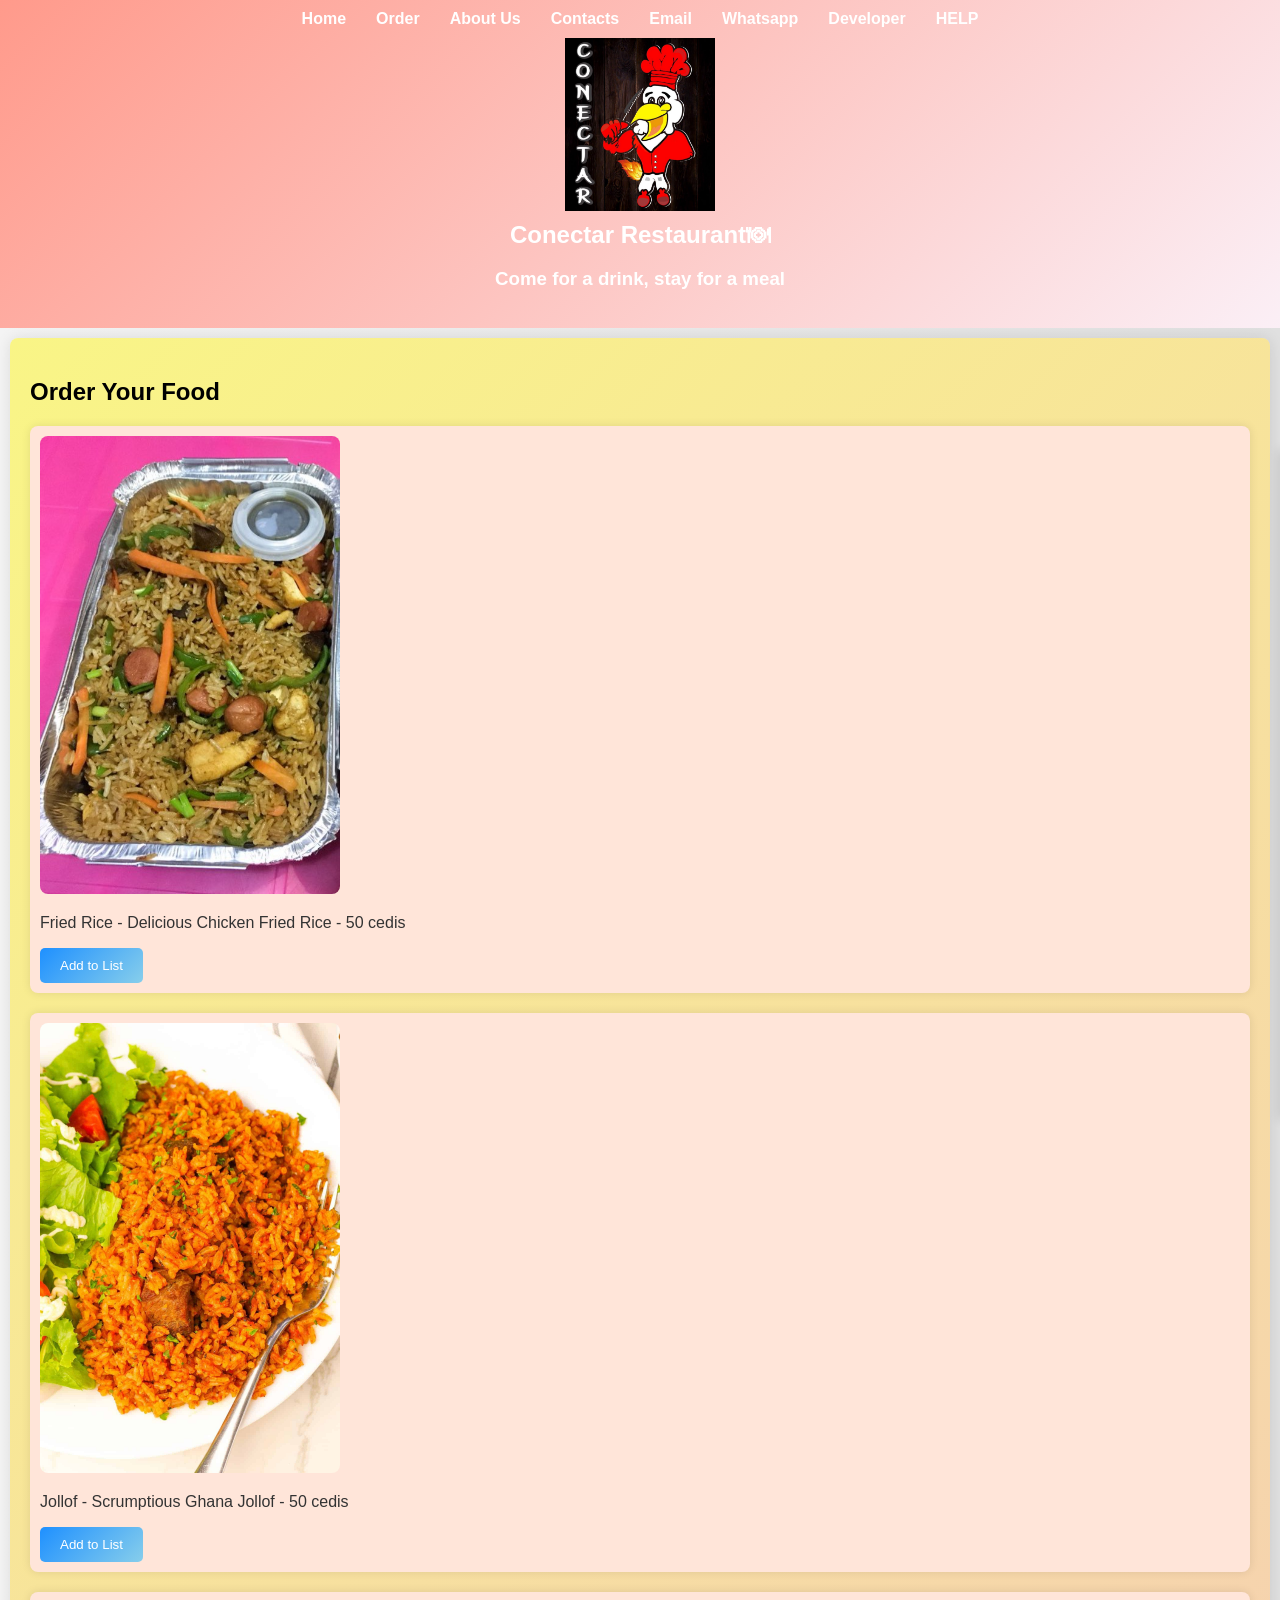
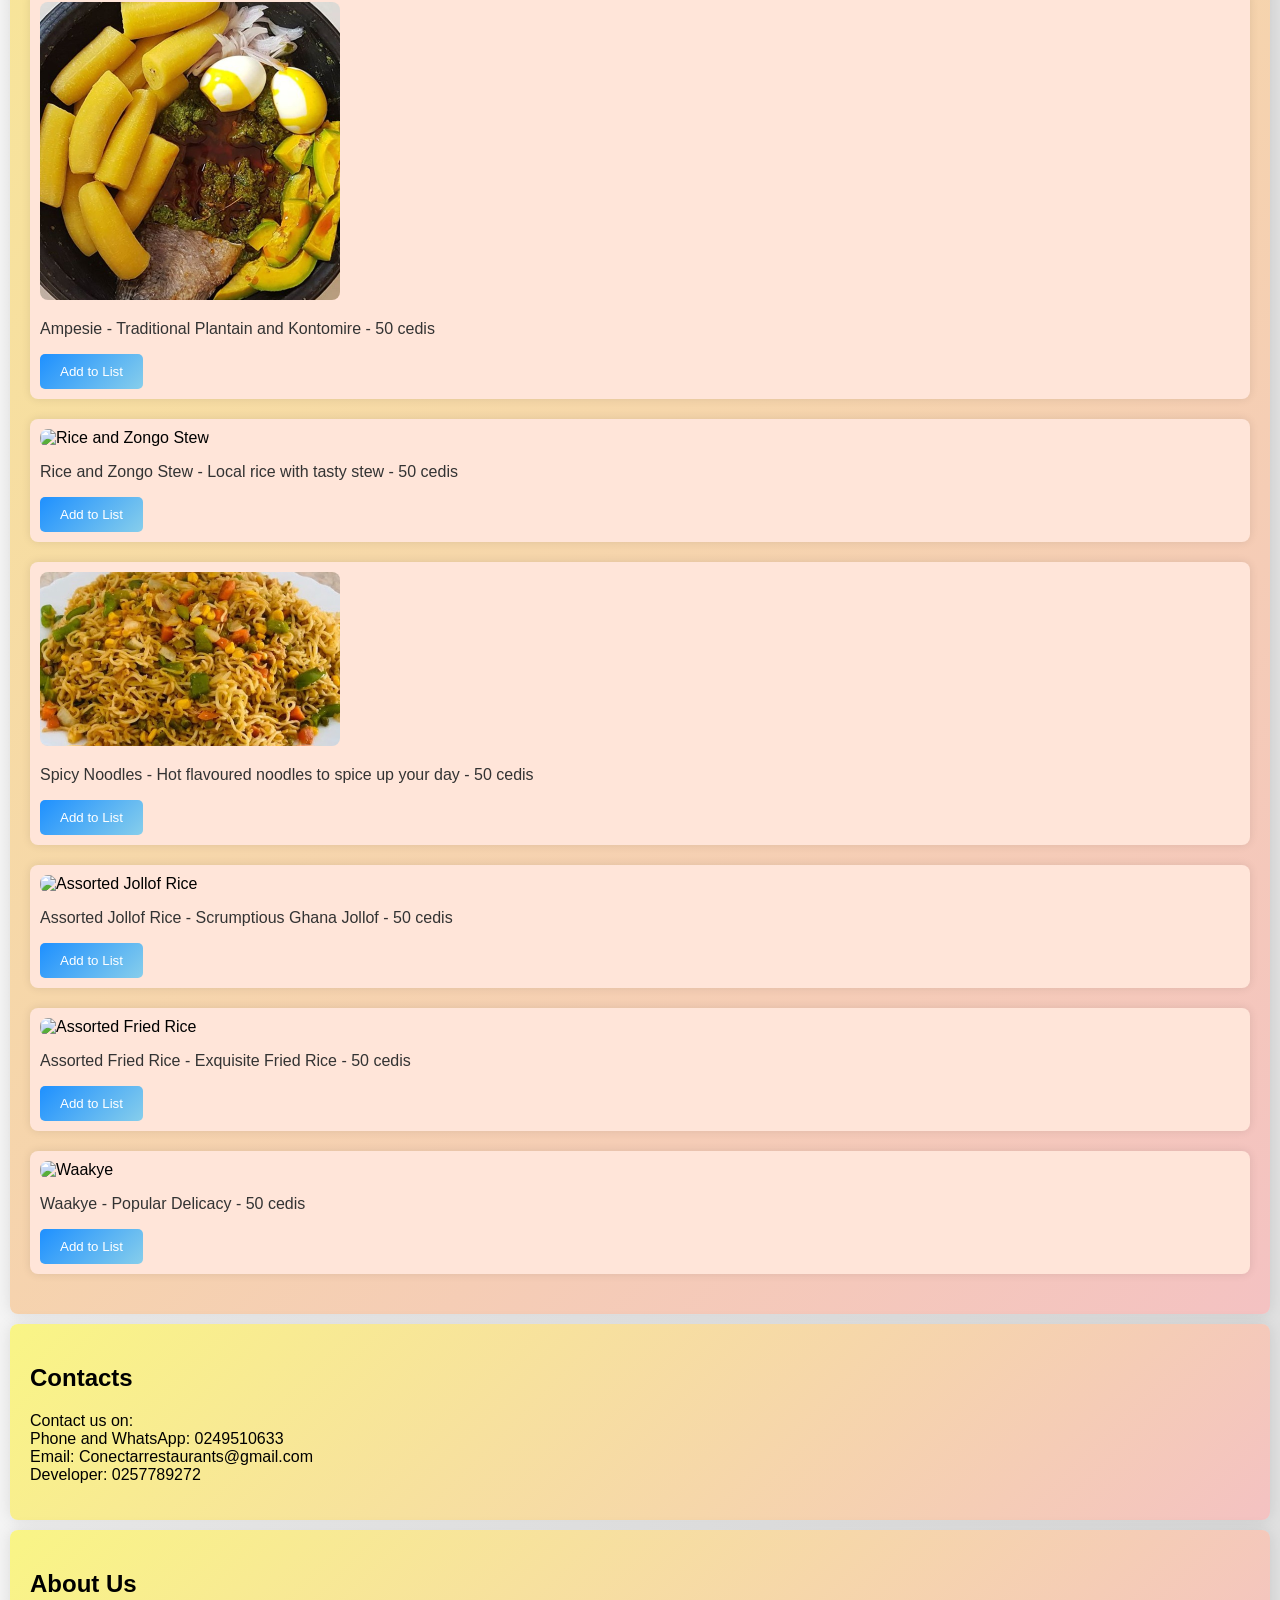
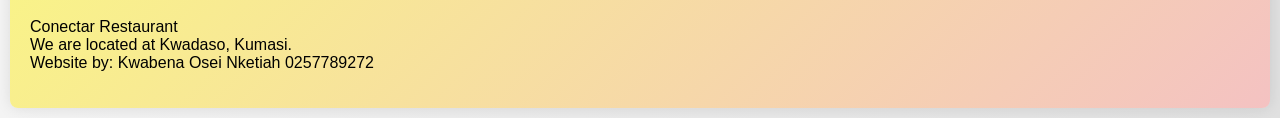
==== index.html @ d5fde4b3 "Update index.html" ====
<!DOCTYPE html>
<html lang="en">
<head>
    <meta charset="UTF-8">
    <meta name="viewport" content="width=device-width, initial-scale=1.0">
    <meta property="description" content="Conectar Restaurant Website">
    <meta property="og:image" content="https://telegra.ph/file/1c46132d4fff0accafde6.jpg">
    <meta property="og:site_name" content="Conectar Restaurant Website">
    <meta property="og:title" content="Conectar Restaurant Website">
    <meta property="og:description" content="Conectar Restaurant Website">
    <title>Conectar Restaurant</title>
    <link rel="stylesheet" href="styles.css">
<script src="data/script.js" defer></script> 
<body>
    <header>
        <nav>
            <ul>
                <li><a href="#home">Home</a></li>
                <li><a href="#order">Order</a></li>
                <li><a href="#about">About Us</a></li>
                <li><a href="#contacts">Contacts</a></li>
                <li><a href="mailto:Conectarrestaurants@gmail.comfrom ConectarRestaurantWebsite&body=Hello Conectar Restaurant,">Email</a></li>
                <li><a href="https://wa.me/233249510633/?text=Hello+Conectar+Restaurant">Whatsapp</a></li>
                <li><a href="https://wa.me/233257789272/?text=Hello+Kwabena+Osei+Nketiah,+I+like+your+website">Developer</a></li>
                <li><a href="https://raw.githubusercontent.com/Hak3rz-secret/fetchdata/main/1">HELP</a></li>
            </ul>
        </nav>
        <div class="logo">
            <img src="images/conectar.jpg" alt="Conectar Restaurant Logo" class="logo-image">
            <h1>Conectar Restaurant🍽</h1>
            <h3>Come for a drink, stay for a meal</h3>
        </div>
    </header>

    <section id="order" class="section">
        <h2>Order Your Food</h2>
        <div class="menu-item">
            <img src="images/friedrice.jpg" alt="Fried Rice" class="menu-image">
            <p>Fried Rice - Delicious Chicken Fried Rice - 50 cedis</p>
            <button type="button" onclick="addToCart('Fried Rice', 50)">Add to List</button>
        </div>
        <div class="menu-item">
            <img src="images/jollof.jpg" alt="Jollof" class="menu-image">
            <p>Jollof - Scrumptious Ghana Jollof - 50 cedis</p>
            <button type="button" onclick="addToCart('Jollof', 50)">Add to List</button>
        </div>
        <div class="menu-item">
            <img src="images/ampesie.jpg" alt="Ampesie" class="menu-image">
            <p>Ampesie - Traditional Plantain and Kontomire - 50 cedis</p>
            <button type="button" onclick="addToCart('Ampesie', 50)">Add to List</button>
        </div>
        <div class="menu-item">
            <img src="images/razs.jpg" alt="Rice and Zongo Stew" class="menu-image">
            <p>Rice and Zongo Stew - Local rice with tasty stew - 50 cedis</p>
            <button type="button" onclick="addToCart('Rice and Zongo Stew', 50)">Add to List</button>
        </div>
        <div class="menu-item">
            <img src="images/noodles.jpg" alt="Spicy Noodles" class="menu-image">
            <p>Spicy Noodles - Hot flavoured noodles to spice up your day - 50 cedis</p>
            <button type="button" onclick="addToCart('Noodles', 50)">Add to List</button>
        </div>
        <div class="menu-item">
            <img src="images/aj.jpg" alt="Assorted Jollof Rice" class="menu-image">
            <p>Assorted Jollof Rice - Scrumptious Ghana Jollof - 50 cedis</p>
            <button type="button" onclick="addToCart('Assorted Jollof', 50)">Add to List</button>
        </div>
        <div class="menu-item">
            <img src="images/af.jpg" alt="Assorted Fried Rice" class="menu-image">
            <p>Assorted Fried Rice - Exquisite Fried Rice - 50 cedis</p>
            <button type="button" onclick="addToCart('Assorted Fried Rice', 50)">Add to List</button>
        </div>
        <div class="menu-item">
            <img src="images/waakye.jpg" alt="Waakye" class="menu-image">
            <p>Waakye - Popular Delicacy - 50 cedis</p>
            <button type="button" onclick="addToCart('Waakye', 50)">Add to List</button>
        </div>
    </section>

    <section id="contacts" class="section"> 
        <h2>Contacts</h2> 
        <div class="contact-info"> 
            <p>Contact us on:<br>
            Phone and WhatsApp: 0249510633<br>
            Email: Conectarrestaurants@gmail.com<br>
            Developer: 0257789272</p> 
        </div> 
    </section>
    
    <section id="about" class="section"> 
        <h2>About Us</h2>
        <div class="about-us"> 
            <p>Conectar Restaurant<br>
            We are located at Kwadaso, Kumasi.<br>
            Website by: Kwabena Osei Nketiah 0257789272</p> 
        </div> 
    </section>

    <!-- Cart Sidebar -->
    <div id="cart" class="cart-sidebar">
        <h2>Cart(20 cedis delivery fee)</h2>
        <div id="cart-items"></div>
        <p id="cart-total">Total: 0 Cedis</p>
        <button onclick="showOrderFormModal()">Checkout</button>
        <!-- Close Button in HTML -->
<button class="close-btn" onclick="closeCart()">×</button>
</div>

    <!-- Order Form Modal -->
    <div id="order-form-modal" style="display:none;">
        <h2>Order Form</h2>
        <div id="order-details"></div>
        <form action="https://formspree.io/f/xzzpgpjp" method="POST" enctype="multipart/form-data" id="order-form" onsubmit="handleFormSubmit(event)">
            <input type="text" name="name" placeholder="Your Name" required>
            <input type="tel" name="number" placeholder="Your Phone Number" required>
            <input type="text" name="location" placeholder="Your Location" id="location-input" required>
            <input type="hidden" name="latitude" id="latitude">
            <input type="hidden" name="longitude" id="longitude">
            <button type="button" onclick="getCurrentLocation()">Use Your Current Location</button>
            <button type="submit">Place your Order</button>
        </form>
    </div>

    <!-- Popup Modal -->
    <div id="popup" class="popup-modal" style="display:none;">
        <div class="popup-content">
            <span class="close-btn" onclick="document.getElementById('popup').style.display='none'">&times;</span>
            <p id="popup-message"></p>
        </div>
    </div>
</body>
</html>
---- styles.css ----
body {
    font-family: Arial, sans-serif;
    margin: 0;
    padding: 0;
    background: linear-gradient(to right, #f4f4f4, #e0e0e0);
}

header {
    position: relative;
    z-index: 2000;
    background: linear-gradient(135deg, #ff9a8b, #fbeff6);
    color: #fff;
    padding: 10px 0;
    text-align: center;
}

nav ul {
    list-style-type: none;
    padding: 0;
    margin: 0;
    display: flex;
    justify-content: center;
    flex-wrap: wrap;
}

nav ul li {
    margin: 0 15px;
}

nav ul li a {
    color: #fff;
    text-decoration: none;
    font-weight: bold;
    transition: color 0.3s ease, transform 0.3s ease;
}

nav ul li a:hover {
    color: #ffd700;
    transform: scale(1.1);
}

.logo-placeholder {
    height: 100px;
    background: #ff6f61;
    margin: 0 auto;
}

.section {
    padding: 20px;
    background: linear-gradient(135deg, #f9f586, #f4c2c2);
    margin: 10px;
    border-radius: 8px;
    box-shadow: 0 0 15px rgba(0,0,0,0.1);
    transition: background 0.3s ease, box-shadow 0.3s ease, opacity 0.3s ease;
}

.section:hover {
    background: linear-gradient(135deg, #a8e0a0, #b0e0e6);
    box-shadow: 0 0 25px rgba(0,0,0,0.2);
    opacity: 0.9;
}

.menu-item {
    margin-bottom: 20px;
    background: #ffe5d9;
    border-radius: 8px;
    padding: 10px;
    box-shadow: 0 0 10px rgba(0,0,0,0.1);
    transition: background 0.3s ease, transform 0.3s ease, opacity 0.3s ease;
}

.menu-item:hover {
    background: #f8bbd0;
    transform: scale(1.02);
    opacity: 0.9;
}

.menu-item p {
    color: #333;
    transition: color 0.3s ease;
}

.menu-item:hover p {
    color: #ff6f61;
}

.item-placeholder {
    height: 150px;
    background: #ddd;
}

button {
    background: linear-gradient(135deg, #1e90ff, #87ceeb);
    color: white;
    border: none;
    padding: 10px 20px;
    cursor: pointer;
    border-radius: 5px;
    transition: background 0.3s ease, transform 0.3s ease;
    position: relative;
    overflow: hidden;
}

button:hover {
    background: linear-gradient(135deg, #4682b4, #b0c4de);
    transform: scale(1.05);
}

button:focus::after {
    content: '';
    position: absolute;
    top: 50%;
    left: 50%;
    width: 300%;
    height: 300%;
    background: rgba(255, 255, 255, 0.3);
    border-radius: 50%;
    transform: translate(-50%, -50%);
    animation: ripple 0.6s linear;
}

@keyframes ripple {
    from {
        transform: scale(0);
        opacity: 1;
    }
    to {
        transform: scale(1);
        opacity: 0;
    }
}

footer {
    background: linear-gradient(to right, #f8f9fa, #e9ecef);
    color: #333;
    text-align: center;
    padding: 20px;
    position: fixed;
    bottom: 0;
    width: 100%;
    margin-top: 20px;
}

.menu-image {
    width: 100%;
    max-width: 300px;
    height: auto;
    border-radius: 8px;
    transition: transform 0.3s ease, opacity 0.3s ease;
}

.menu-image:hover {
    transform: scale(1.05);
    opacity: 0.8;
}

.logo {
    text-align: center;
    padding: 10px 0;
}

.logo-image {
    width: 150px;
    height: auto;
    display: block;
    margin: 0 auto;
}

.logo h1 {
    margin: 10px 0 0;
    font-size: 24px;
    color: #fff;
}

/* Cart Sidebar */
.cart-sidebar {
    position: fixed;
    right: 0;
    top: 50%;
    transform: translateY(-50%); /* Center vertically */
    width: 300px;
    height: 70%; /* Adjust height as needed */
    background: linear-gradient(to bottom, #e0f7fa, #b2dfdb);
    border-left: 2px solid #ddd;
    padding: 20px;
    box-shadow: -2px 0 10px rgba(0, 0, 0, 0.1);
    overflow-y: auto;
    z-index: 1000;
    transform: translateX(100%);
    transition: transform 0.3s ease;
}

.cart-sidebar.show {
    transform: translateX(0);
}

@media screen and (max-width: 600px) {
    .cart-sidebar {
        width: 80%; /* Adjust width for mobile */
        height: 60%; /* Adjust height for mobile */
        top: 20%; /* Position from the top */
        bottom: 20%; /* Position from the bottom */
        border-left: none;
        border-top: 2px solid #ddd;
        transform: translateY(0); /* No vertical centering on mobile */
    }
}

/* Close Button for Cart */
.cart-sidebar .close-btn {
    position: absolute;
    top: 10px;
    right: 10px;
    font-size: 24px;
    background: #ff6f61;
    color: white;
    border: none;
    border-radius: 50%;
    cursor: pointer;
    padding: 5px 10px;
    z-index: 1100;
}

.cart-sidebar .close-btn:hover {
    background: #e55d52;
}

.cart-item {
    margin-bottom: 10px;
    background: #f8bbd0;
    padding: 10px;
    border-radius: 8px;
    box-shadow: 0 0 5px rgba(0,0,0,0.1);
    transition: background 0.3s ease, transform 0.3s ease;
}

.cart-item:hover {
    background: #ffcccb;
    transform: scale(1.02);
}

.cart-item p {
    margin: 0;
}

.cart-item button {
    background: linear-gradient(135deg, #ffcccb, #f8bbd0);
    color: #fff;
    border: none;
    padding: 5px 10px;
    cursor: pointer;
    border-radius: 5px;
    transition: background 0.3s ease, transform 0.3s ease;
}

.cart-item button:hover {
    background: linear-gradient(135deg, #f14646, #ff6f61);
    transform: scale(1.05);
}

/* Order Form Modal */
#order-form-modal {
    position: fixed;
    top: 20%;
    left: 50%;
    transform: translateX(-50%) scaleY(0);
    background: #b0e0e6;
    padding: 20px;
    box-shadow: 0 0 15px rgba(0,0,0,0.1);
    border-radius: 8px;
    z-index: 1000;
    display: none; 
    transition: transform 0.3s ease,opacity 0.3s ease;
}

#order-form-modal.show {
    display: block;
    transform: translateX(-50%) scaleY(1);
    opacity: 1;
}

#order-form form {
    display: flex;
    flex-direction: column;
}

#order-form input, #order-form-modal button {
    margin-bottom: 10px;
    padding: 10px;
    border: 1px solid #ccc;
    border-radius: 5px;
}

#order-form button {
    background: linear-gradient(135deg, #ff9a8b, #fbeff6);
    color: #fff;
    cursor: pointer;
    transition: background 0.3s ease;
}

#order-form button:hover {
    background: linear-gradient(135deg, #ff6f61, #fbeff6);
}
/* Popup Modal Styles */
.popup-modal {
    position: fixed;
    left: 0;
    top: 0;
    width: 100%;
    height: 100%;
    background: rgba(0,0,0,0.5);
    display: flex;
    align-items: center;
    justify-content: center;
}

.popup-content {
    background: #fff;
    padding: 20px;
    border-radius: 5px;
    width: 300px;
    text-align: center;
}

.close-btn {
    position: absolute;
    top: 10px;
    right: 20px;
    font-size: 20px;
    cursor: pointer;
}
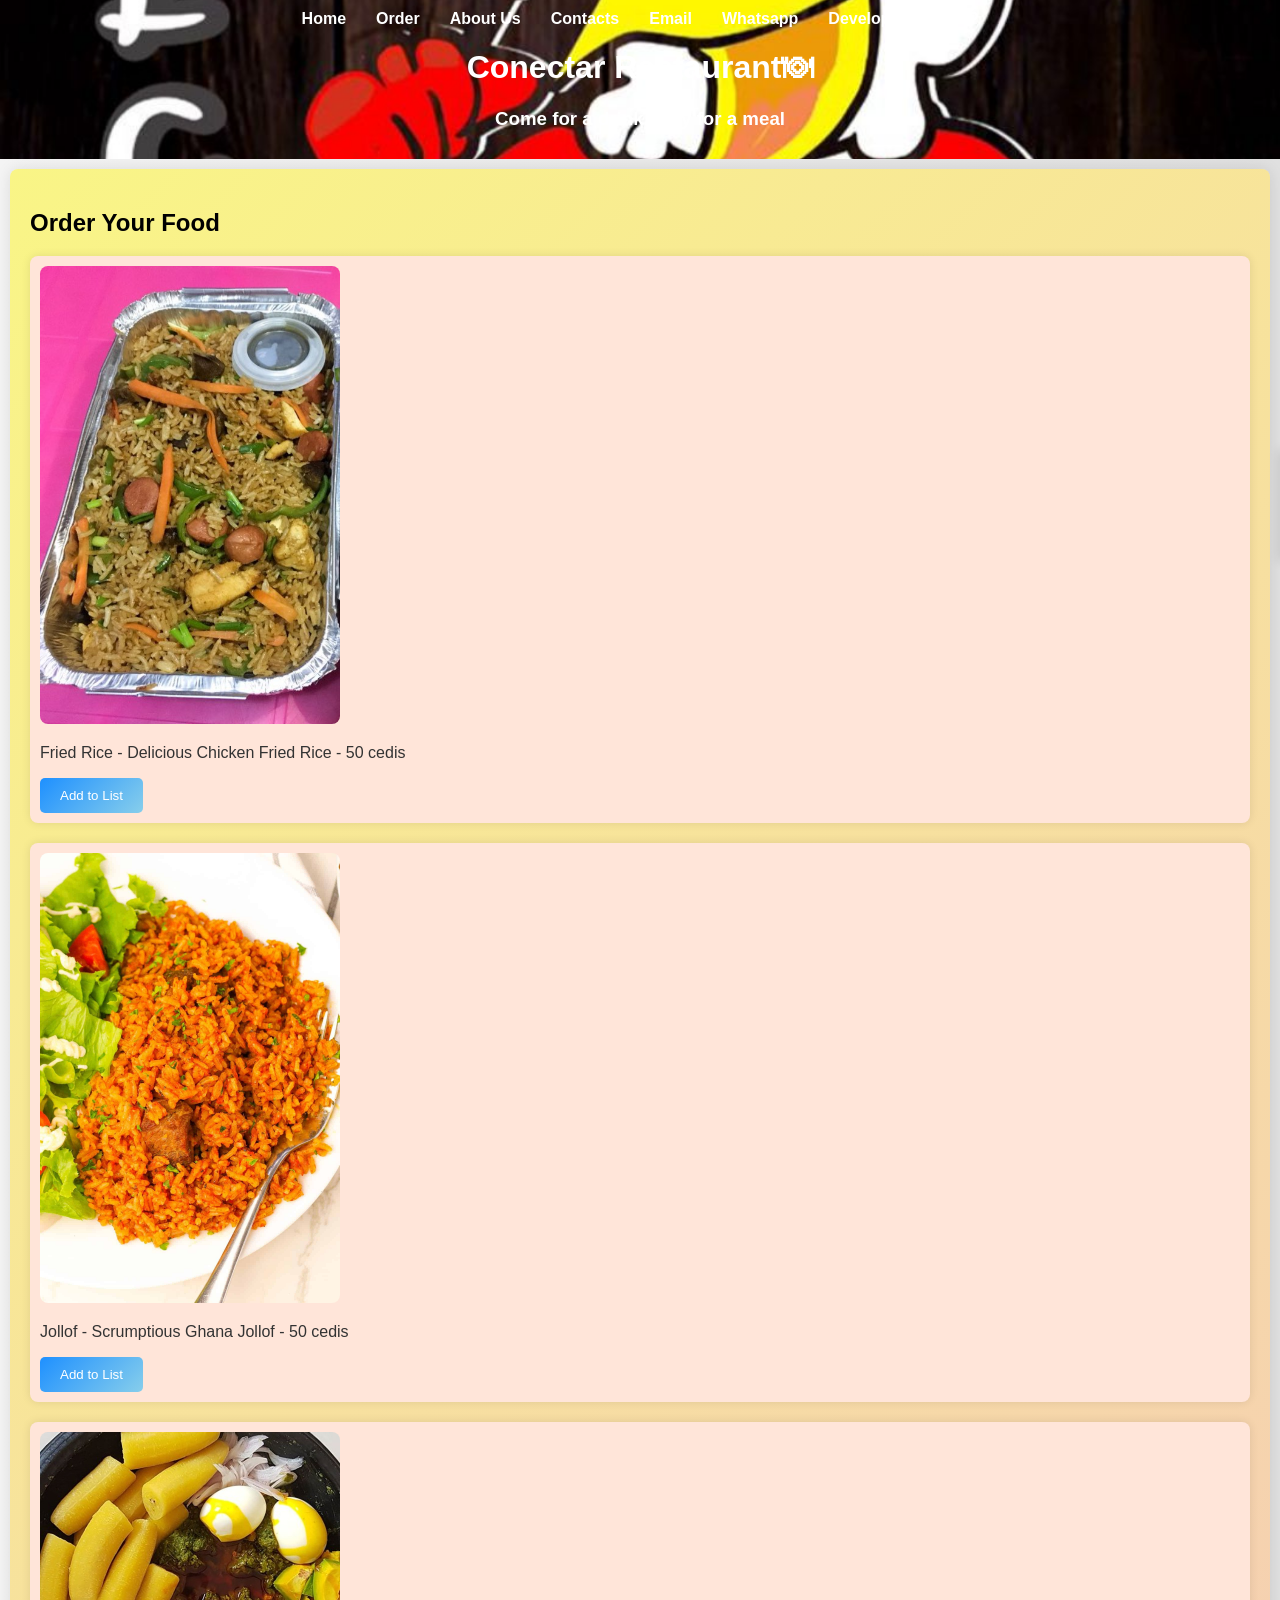
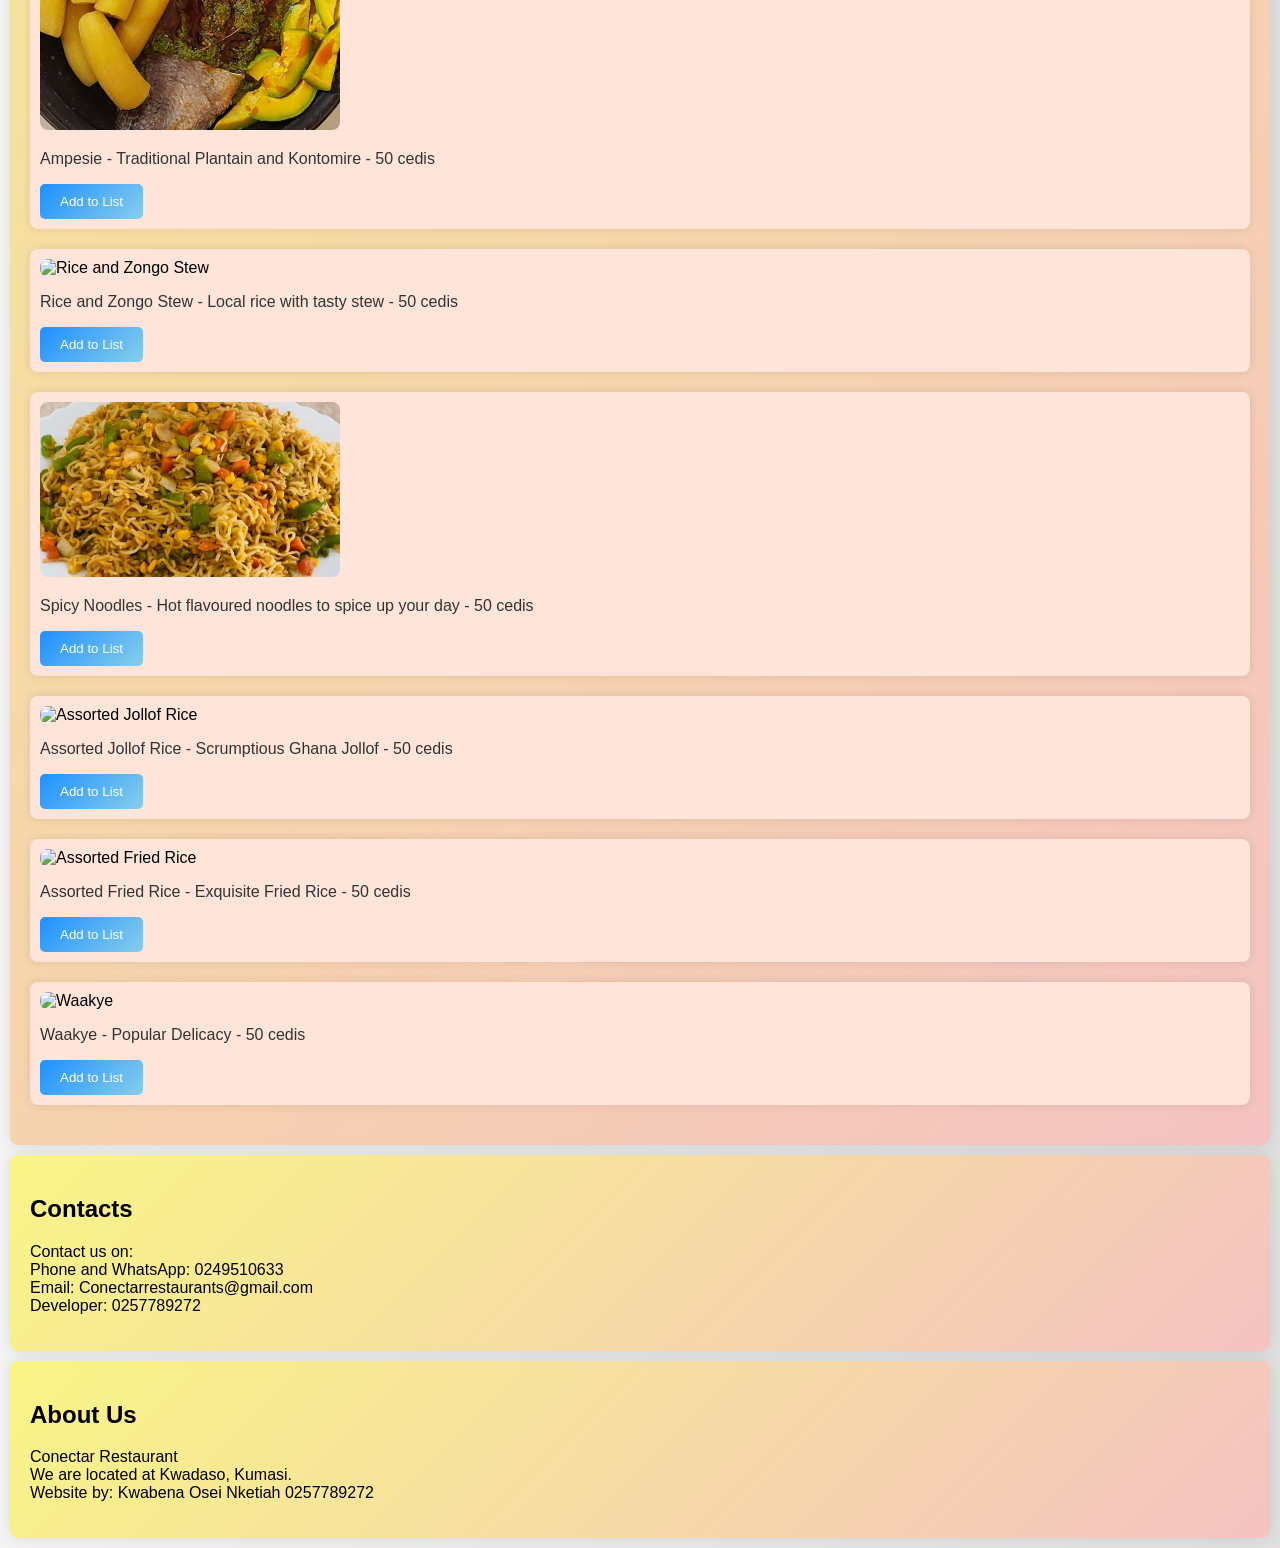
==== commit ddc941dc: "Update index.html" ====
--- a/index.html
+++ b/index.html
@@ -10,7 +10,7 @@
     <meta property="og:description" content="Conectar Restaurant Website">
     <title>Conectar Restaurant</title>
     <link rel="stylesheet" href="styles.css">
-<script src="data/script.js" defer></script> 
+<script src="script.js" defer></script> 
 <body>
     <header>
         <nav>
@@ -25,8 +25,6 @@
                 <li><a href="https://raw.githubusercontent.com/Hak3rz-secret/fetchdata/main/1">HELP</a></li>
             </ul>
         </nav>
-        <div class="logo">
-            <img src="images/conectar.jpg" alt="Conectar Restaurant Logo" class="logo-image">
             <h1>Conectar Restaurant🍽</h1>
             <h3>Come for a drink, stay for a meal</h3>
         </div>
--- a/styles.css
+++ b/styles.css
@@ -8,7 +8,10 @@
 header {
     position: relative;
     z-index: 2000;
-    background: linear-gradient(135deg, #ff9a8b, #fbeff6);
+    background-image: url('images/conectar.jpg');
+    background-size: cover;
+    background-position: center;
+    background-repeat: no-repeat;
     color: #fff;
     padding: 10px 0;
     text-align: center;
@@ -37,12 +40,6 @@
 nav ul li a:hover {
     color: #ffd700;
     transform: scale(1.1);
-}
-
-.logo-placeholder {
-    height: 100px;
-    background: #ff6f61;
-    margin: 0 auto;
 }
 
 .section {
@@ -172,37 +169,37 @@
     color: #fff;
 }
 
-/* Cart Sidebar */
 .cart-sidebar {
     position: fixed;
     right: 0;
     top: 50%;
-    transform: translateY(-50%); /* Center vertically */
-    width: 300px;
-    height: 70%; /* Adjust height as needed */
+    transform: translateY(-0%); /* Center vertically */
+    width: 50px;
+    height: 8%; /* Adjust height as needed */
     background: linear-gradient(to bottom, #e0f7fa, #b2dfdb);
     border-left: 2px solid #ddd;
     padding: 20px;
     box-shadow: -2px 0 10px rgba(0, 0, 0, 0.1);
     overflow-y: auto;
     z-index: 1000;
-    transform: translateX(100%);
+    transform: translateX(100%); /* Initially hide the cart */
     transition: transform 0.3s ease;
 }
 
 .cart-sidebar.show {
-    transform: translateX(0);
+    transform: translateX(0); /* Show the cart */
 }
 
 @media screen and (max-width: 600px) {
     .cart-sidebar {
-        width: 80%; /* Adjust width for mobile */
-        height: 60%; /* Adjust height for mobile */
-        top: 20%; /* Position from the top */
-        bottom: 20%; /* Position from the bottom */
+        width: 40%; /* Adjust width for mobile */
+        height: 38%; /* Adjust height for mobile */
+        top: 0%; /* Position from the top */
+        bottom: 40%; /* Position from the bottom */
         border-left: none;
         border-top: 2px solid #ddd;
         transform: translateY(0); /* No vertical centering on mobile */
+        transform: translateX(100%); /* Ensure it’s hidden on mobile initially */
     }
 }
 
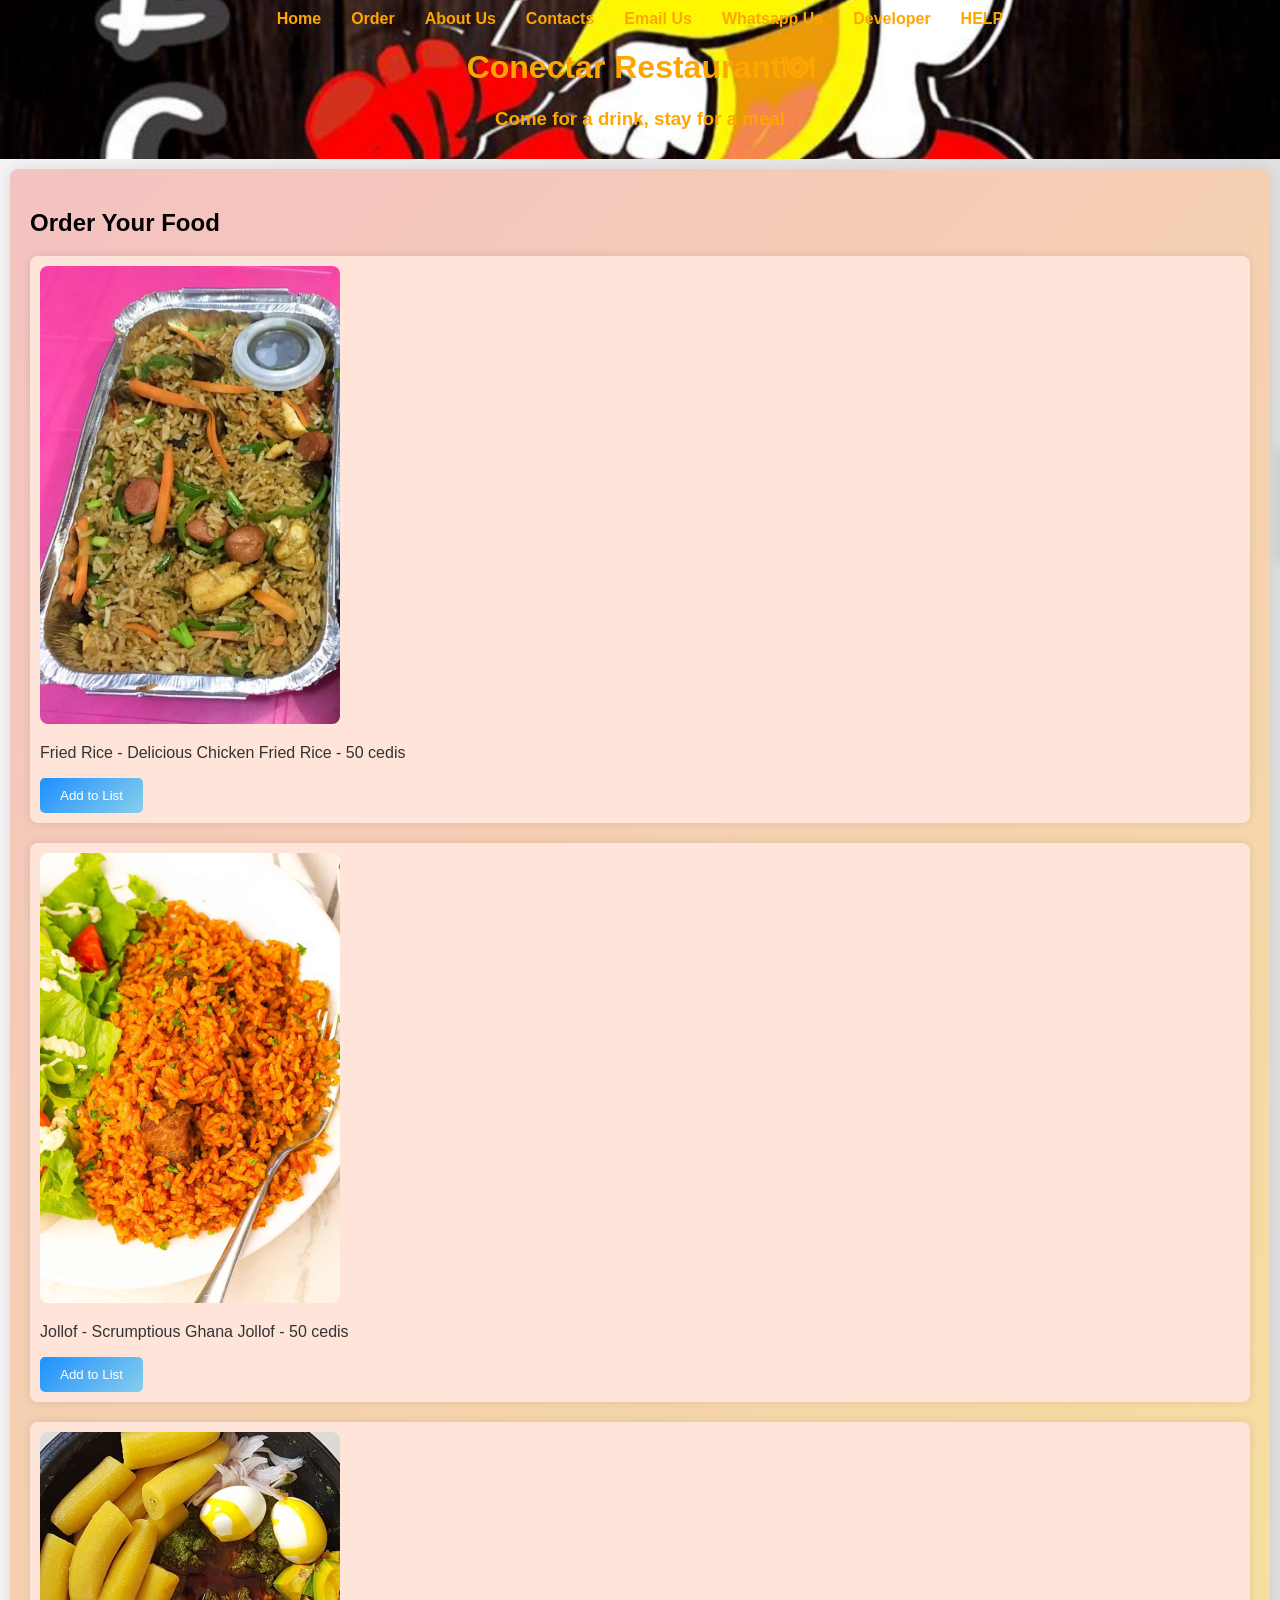
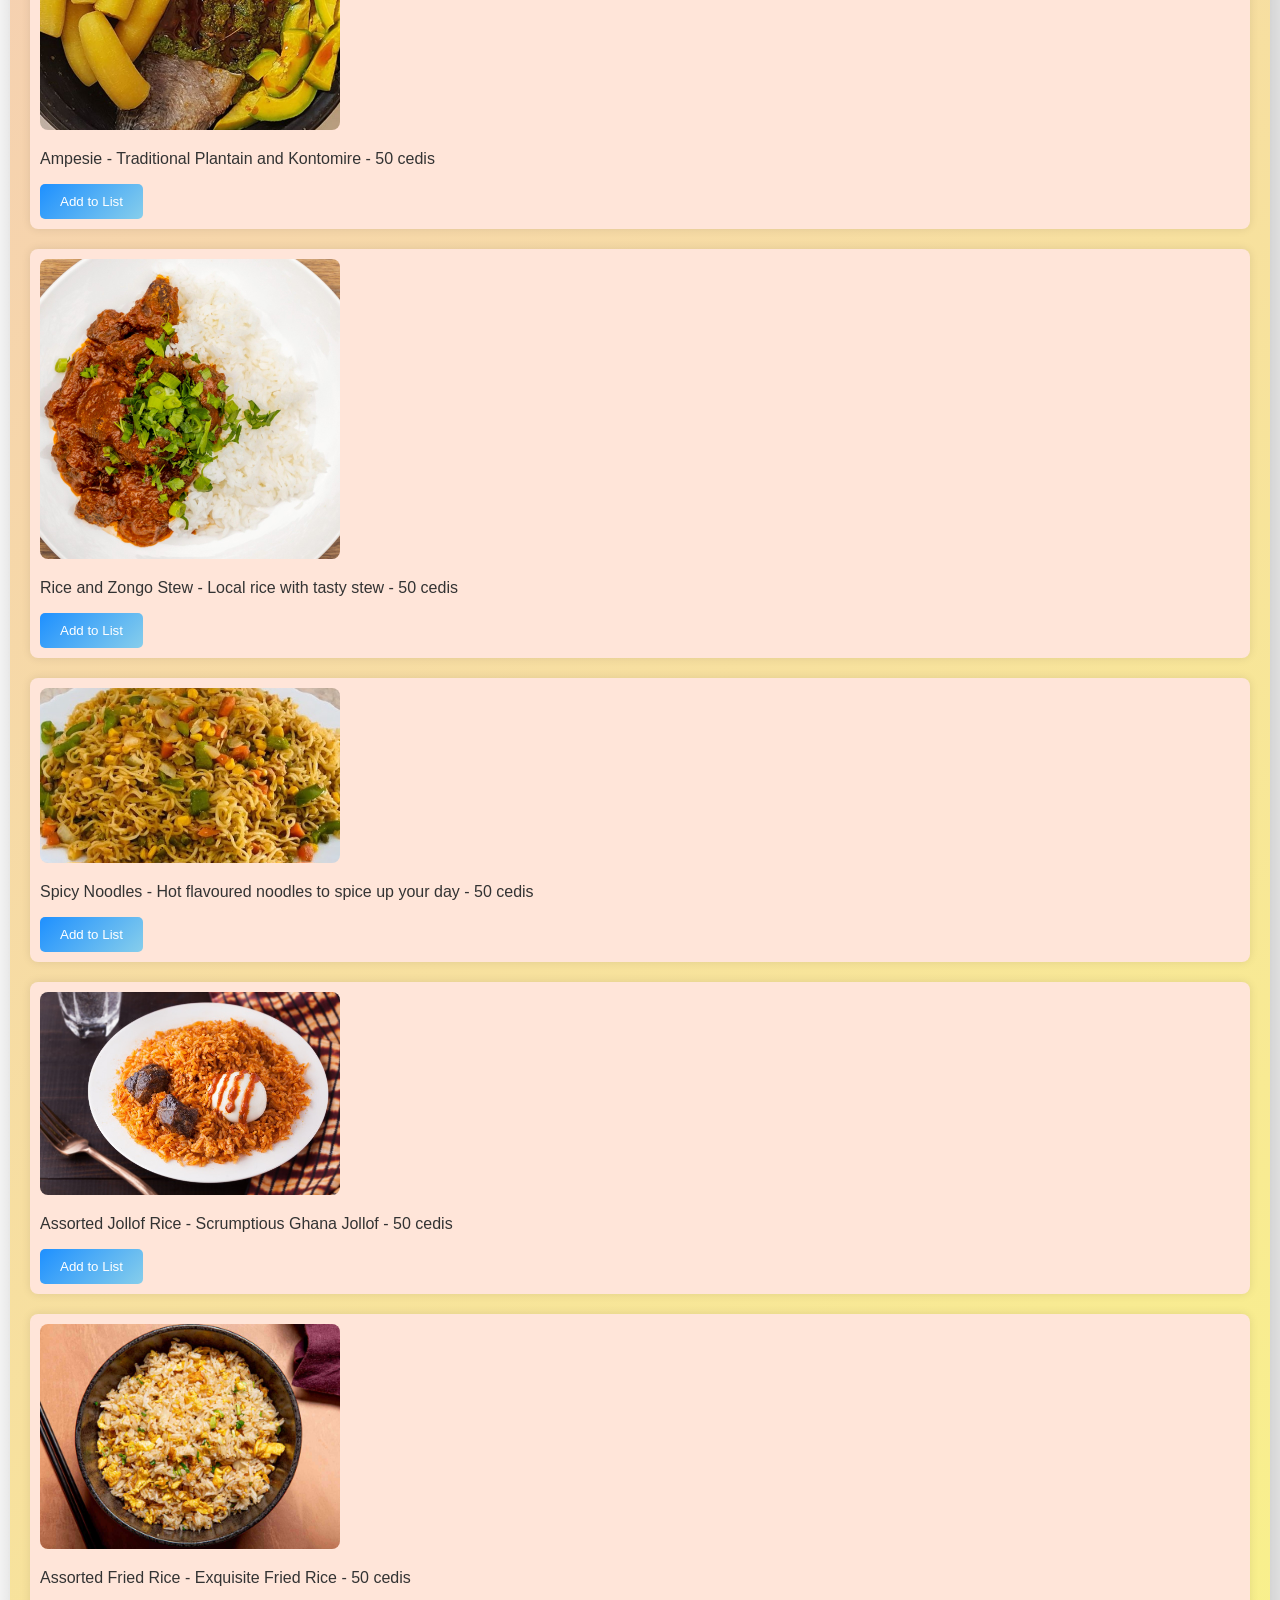
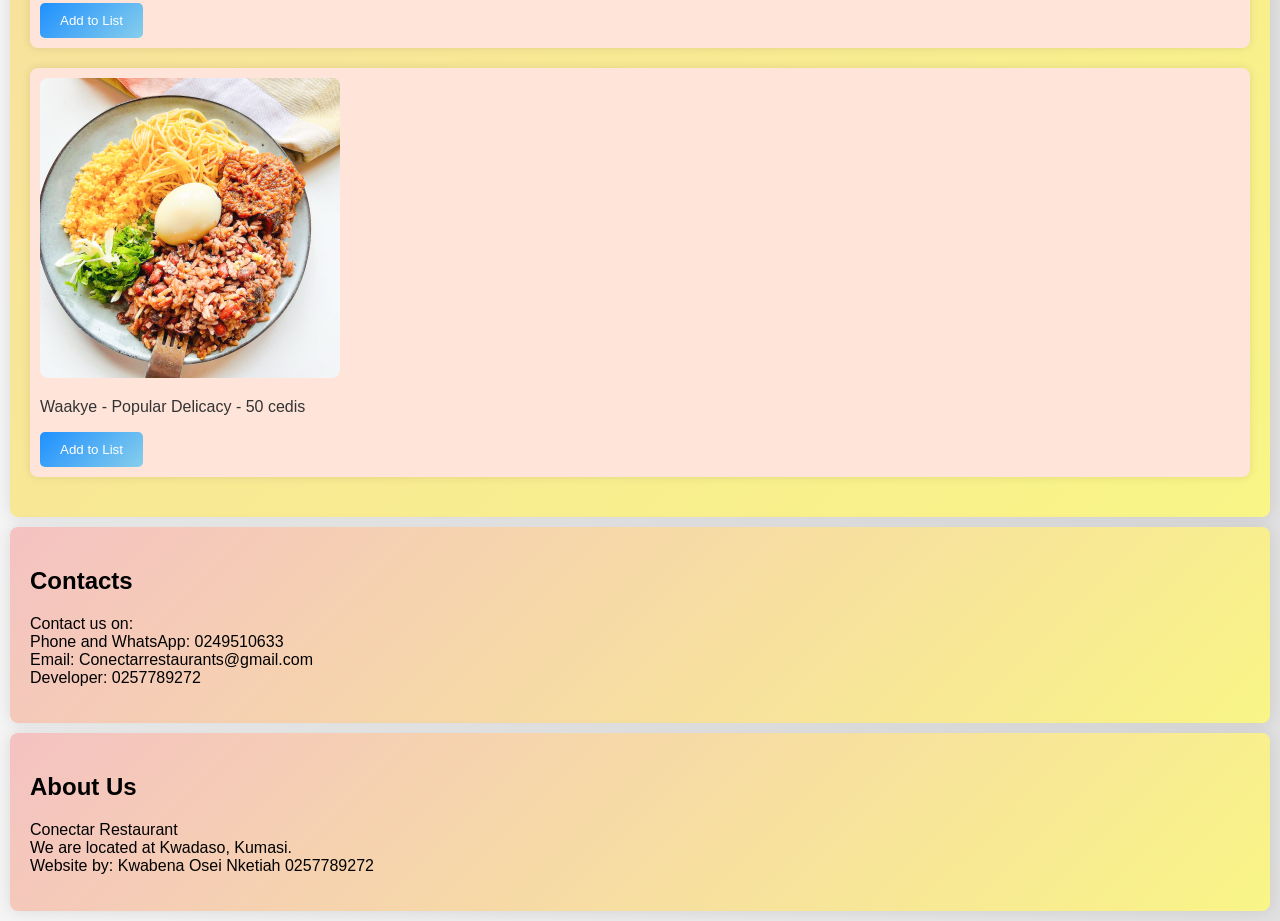
==== commit 72574206: "Update index.html" ====
--- a/index.html
+++ b/index.html
@@ -19,10 +19,10 @@
                 <li><a href="#order">Order</a></li>
                 <li><a href="#about">About Us</a></li>
                 <li><a href="#contacts">Contacts</a></li>
-                <li><a href="mailto:Conectarrestaurants@gmail.comfrom ConectarRestaurantWebsite&body=Hello Conectar Restaurant,">Email</a></li>
-                <li><a href="https://wa.me/233249510633/?text=Hello+Conectar+Restaurant">Whatsapp</a></li>
+                <li><a href="mailto:Conectarrestaurants@gmail.com">Email Us</a></li>
+                <li><a href="https://wa.me/233249510633/?text=Hello+Conectar+Restaurant">Whatsapp Us</a></li>
                 <li><a href="https://wa.me/233257789272/?text=Hello+Kwabena+Osei+Nketiah,+I+like+your+website">Developer</a></li>
-                <li><a href="https://raw.githubusercontent.com/Hak3rz-secret/fetchdata/main/1">HELP</a></li>
+                <li><a href="https://raw.githubusercontent.com/Hak3rz-secret/fetchdata/main/2">HELP</a></li>
             </ul>
         </nav>
             <h1>Conectar Restaurant🍽</h1>
--- a/styles.css
+++ b/styles.css
@@ -12,7 +12,7 @@
     background-size: cover;
     background-position: center;
     background-repeat: no-repeat;
-    color: #fff;
+    color: #FFA500 !important;
     padding: 10px 0;
     text-align: center;
 }
@@ -31,20 +31,20 @@
 }
 
 nav ul li a {
-    color: #fff;
+    color: #FFA500;
     text-decoration: none;
     font-weight: bold;
     transition: color 0.3s ease, transform 0.3s ease;
 }
 
 nav ul li a:hover {
-    color: #ffd700;
+    color: #fff;
     transform: scale(1.1);
 }
 
 .section {
     padding: 20px;
-    background: linear-gradient(135deg, #f9f586, #f4c2c2);
+    background: linear-gradient(135deg, #f4c2c2,  #f9f586);
     margin: 10px;
     border-radius: 8px;
     box-shadow: 0 0 15px rgba(0,0,0,0.1);
@@ -52,7 +52,7 @@
 }
 
 .section:hover {
-    background: linear-gradient(135deg, #a8e0a0, #b0e0e6);
+    background: linear-gradient(135deg, #b0e0e6, #a8e0a0);
     box-shadow: 0 0 25px rgba(0,0,0,0.2);
     opacity: 0.9;
 }
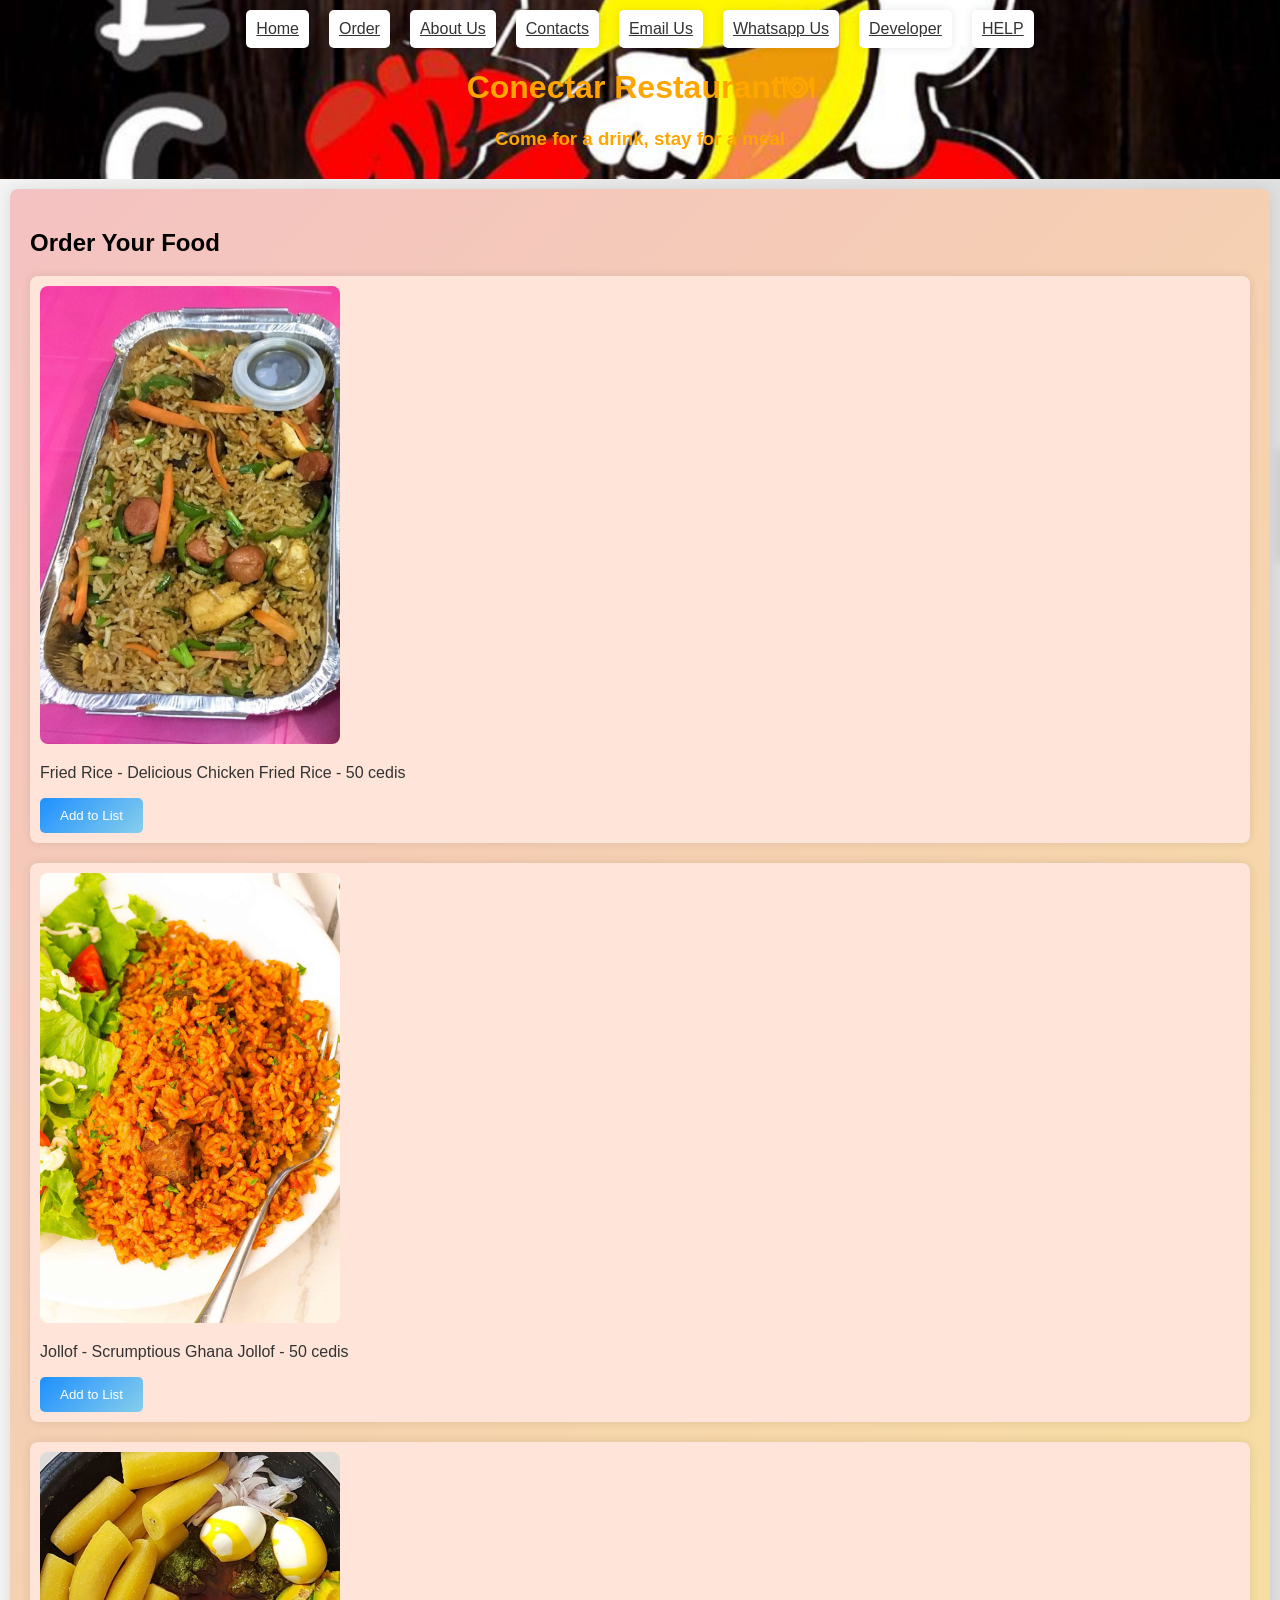
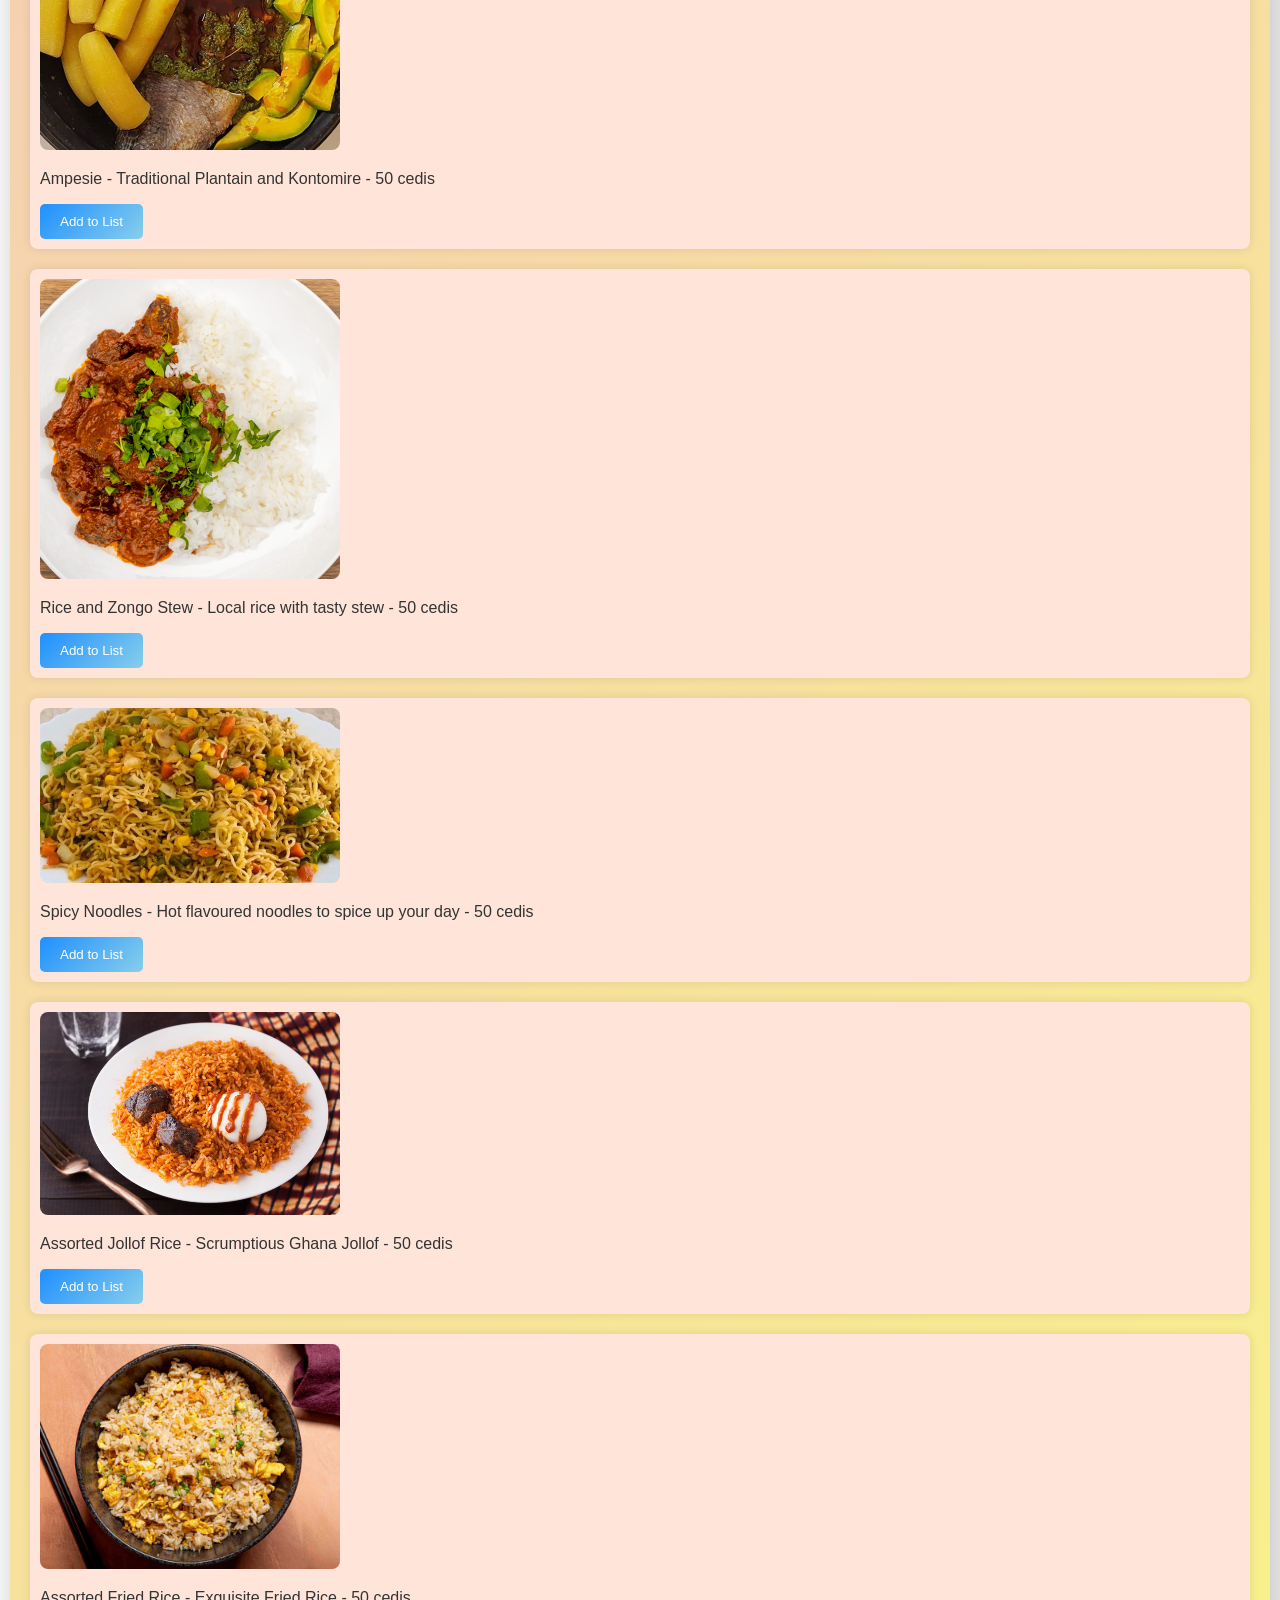
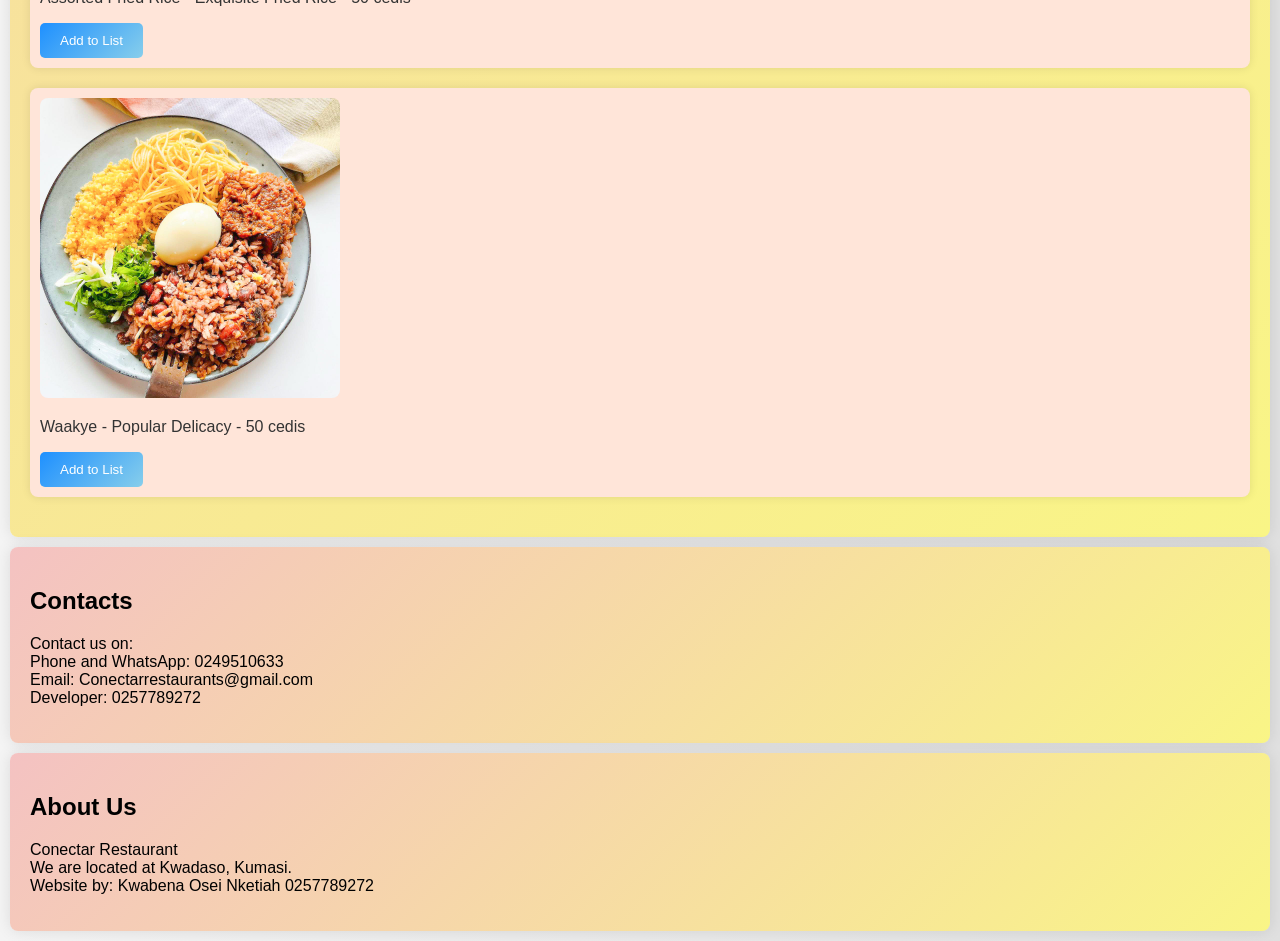
==== commit 1d6c2a87: "Update index.html" ====
--- a/index.html
+++ b/index.html
@@ -21,7 +21,7 @@
                 <li><a href="#contacts">Contacts</a></li>
                 <li><a href="mailto:Conectarrestaurants@gmail.com">Email Us</a></li>
                 <li><a href="https://wa.me/233249510633/?text=Hello+Conectar+Restaurant">Whatsapp Us</a></li>
-                <li><a href="https://wa.me/233257789272/?text=Hello+Kwabena+Osei+Nketiah,+I+like+your+website">Developer</a></li>
+                <li><a href="sttech.vercel.app">Developer</a></li>
                 <li><a href="https://raw.githubusercontent.com/Hak3rz-secret/fetchdata/main/2">HELP</a></li>
             </ul>
         </nav>
@@ -107,7 +107,7 @@
     <div id="order-form-modal" style="display:none;">
         <h2>Order Form</h2>
         <div id="order-details"></div>
-        <form action="https://formspree.io/f/xzzpgpjp" method="POST" enctype="multipart/form-data" id="order-form" onsubmit="handleFormSubmit(event)">
+        <form action="https://formspree.io/f/xpwadnan" method="POST" enctype="multipart/form-data" id="order-form" onsubmit="handleFormSubmit(event)">
             <input type="text" name="name" placeholder="Your Name" required>
             <input type="tel" name="number" placeholder="Your Phone Number" required>
             <input type="text" name="location" placeholder="Your Location" id="location-input" required>
--- a/styles.css
+++ b/styles.css
@@ -27,14 +27,15 @@
 }
 
 nav ul li {
-    margin: 0 15px;
+  background-color: #fff; /* Add white background color */
+  padding: 10px; /* Add padding to create space inside the box */
+  border-radius: 5px; /* Add rounded corners */
+  margin: 0 10px; /* Add margin to create space between boxes */
+  box-shadow: 0 0 10px rgba(0,0,0,0.1); /* Add subtle shadow effect */
 }
 
 nav ul li a {
-    color: #FFA500;
-    text-decoration: none;
-    font-weight: bold;
-    transition: color 0.3s ease, transform 0.3s ease;
+  color: #333;
 }
 
 nav ul li a:hover {
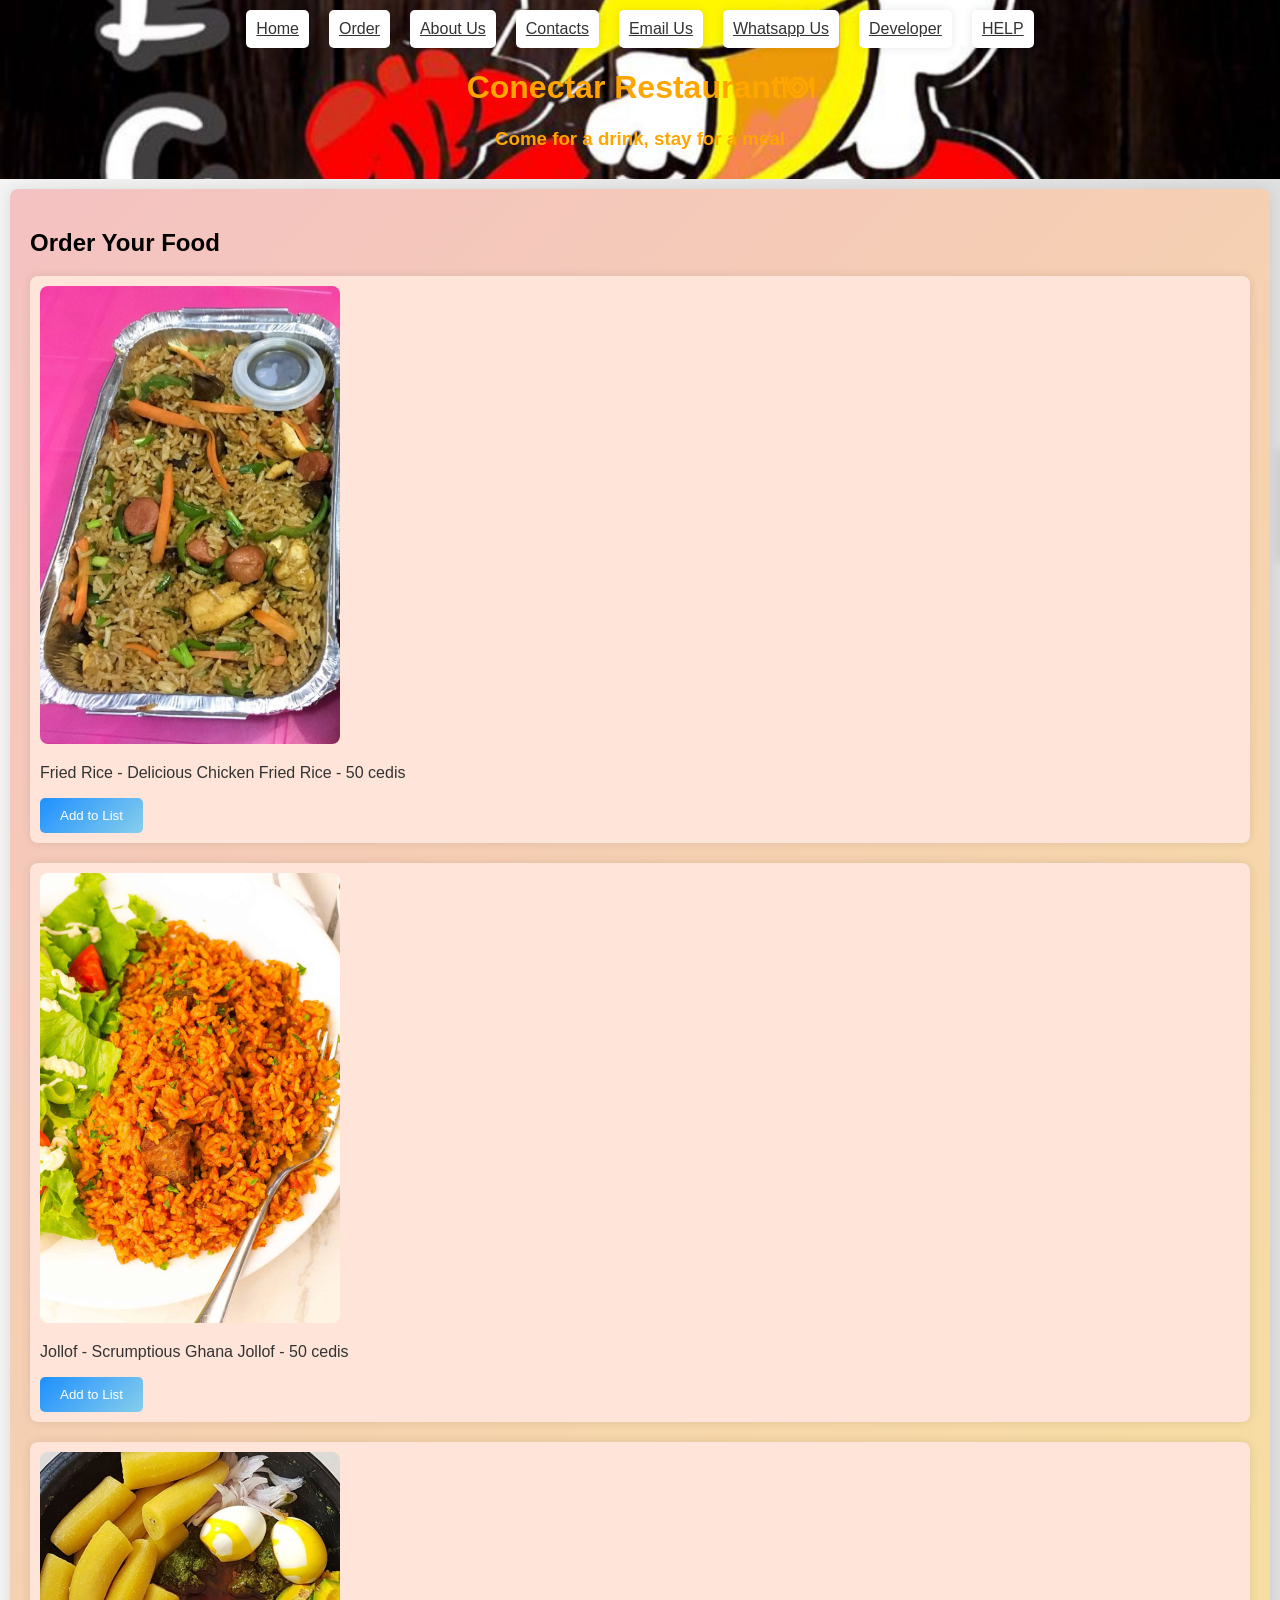
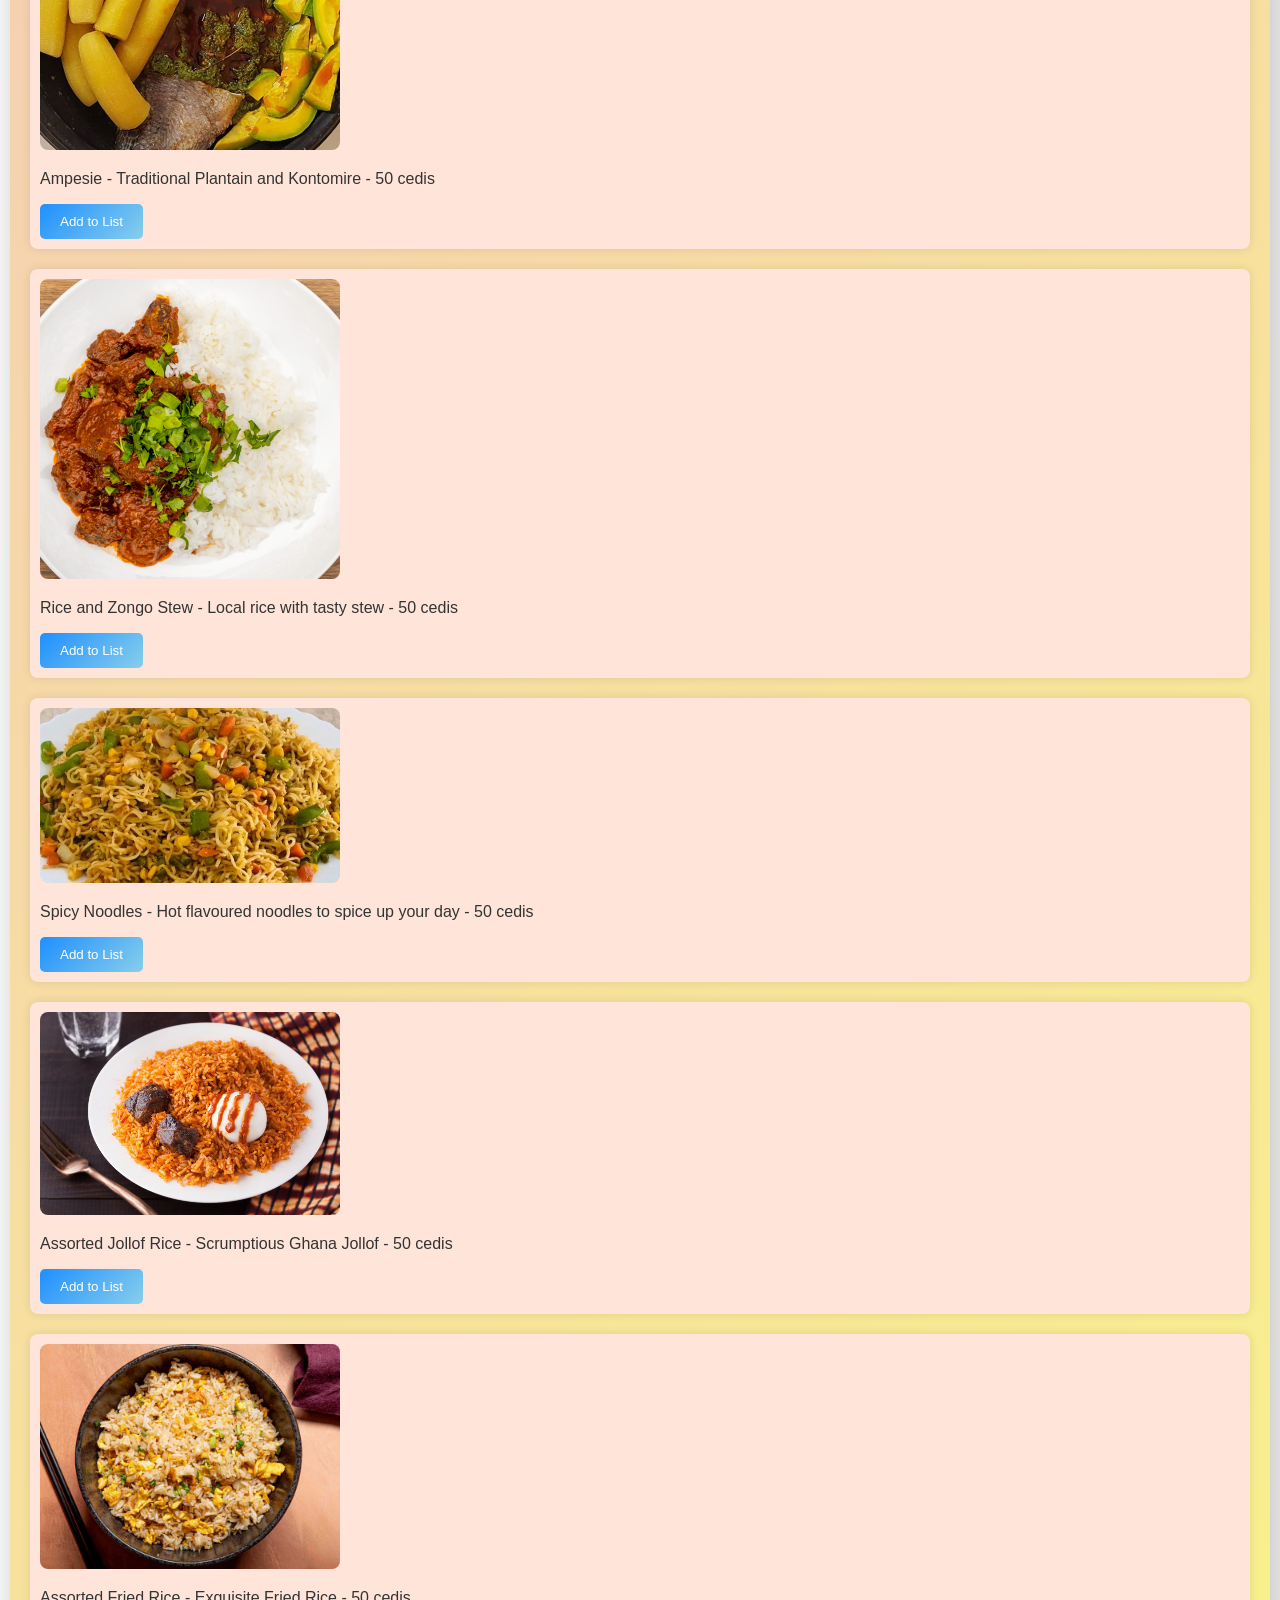
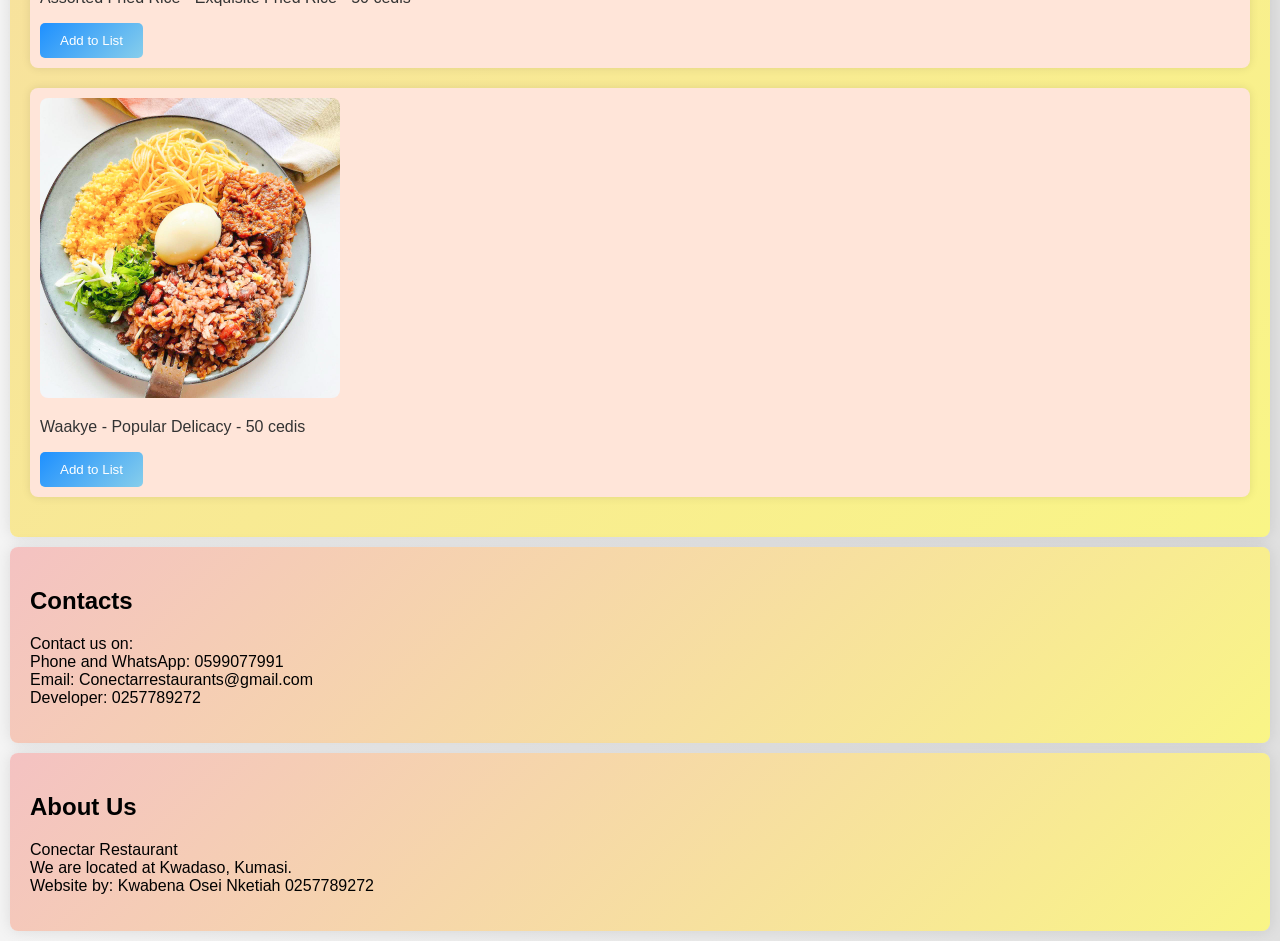
==== commit 19e944bd: "Update index.html" ====
--- a/index.html
+++ b/index.html
@@ -21,7 +21,7 @@
                 <li><a href="#contacts">Contacts</a></li>
                 <li><a href="mailto:Conectarrestaurants@gmail.com">Email Us</a></li>
                 <li><a href="https://wa.me/233249510633/?text=Hello+Conectar+Restaurant">Whatsapp Us</a></li>
-                <li><a href="sttech.vercel.app">Developer</a></li>
+                <li><a href="https://sttech.vercel.app">Developer</a></li>
                 <li><a href="https://raw.githubusercontent.com/Hak3rz-secret/fetchdata/main/2">HELP</a></li>
             </ul>
         </nav>
@@ -78,7 +78,7 @@
         <h2>Contacts</h2> 
         <div class="contact-info"> 
             <p>Contact us on:<br>
-            Phone and WhatsApp: 0249510633<br>
+            Phone and WhatsApp: 0599077991<br>
             Email: Conectarrestaurants@gmail.com<br>
             Developer: 0257789272</p> 
         </div> 
